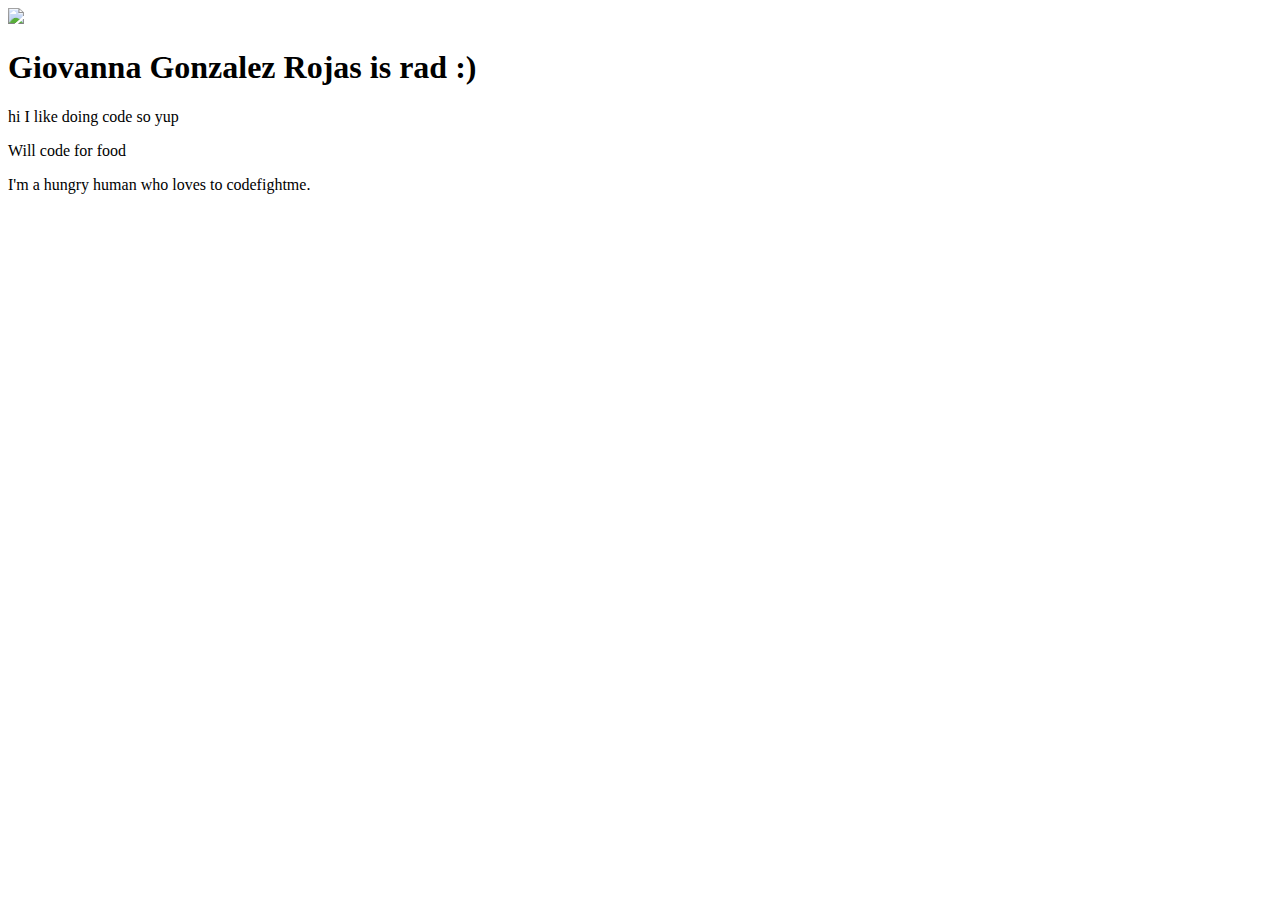
==== index.html @ 5dcc5512 "Update index.html" ====
<!DOCTYPE html>
<html>
    <head>
        <link rel="stylesheet" href="style.css" />
        <title>lol hi</title>
    </head>
    <body>
    <img src="http://img06.deviantart.net/7515/i/2016/124/2/a/squidwards_dab_____by_themlgnupescooper-da1azqt.png">
     <h1>Giovanna Gonzalez Rojas is rad :)</h1>
    <p>hi I like doing code so yup</p>
    <p>Will code for food</p>
        <p>I'm a hungry human who loves to code<p1>fightme</p1>.</p>
    <!--https://www.freecodecamp.org/map//-->
    <audio id="dududu" loop autoplay>
        <source src="johncena.mp3" type="audio/mpeg">
    </audio>
    </body>
</html>
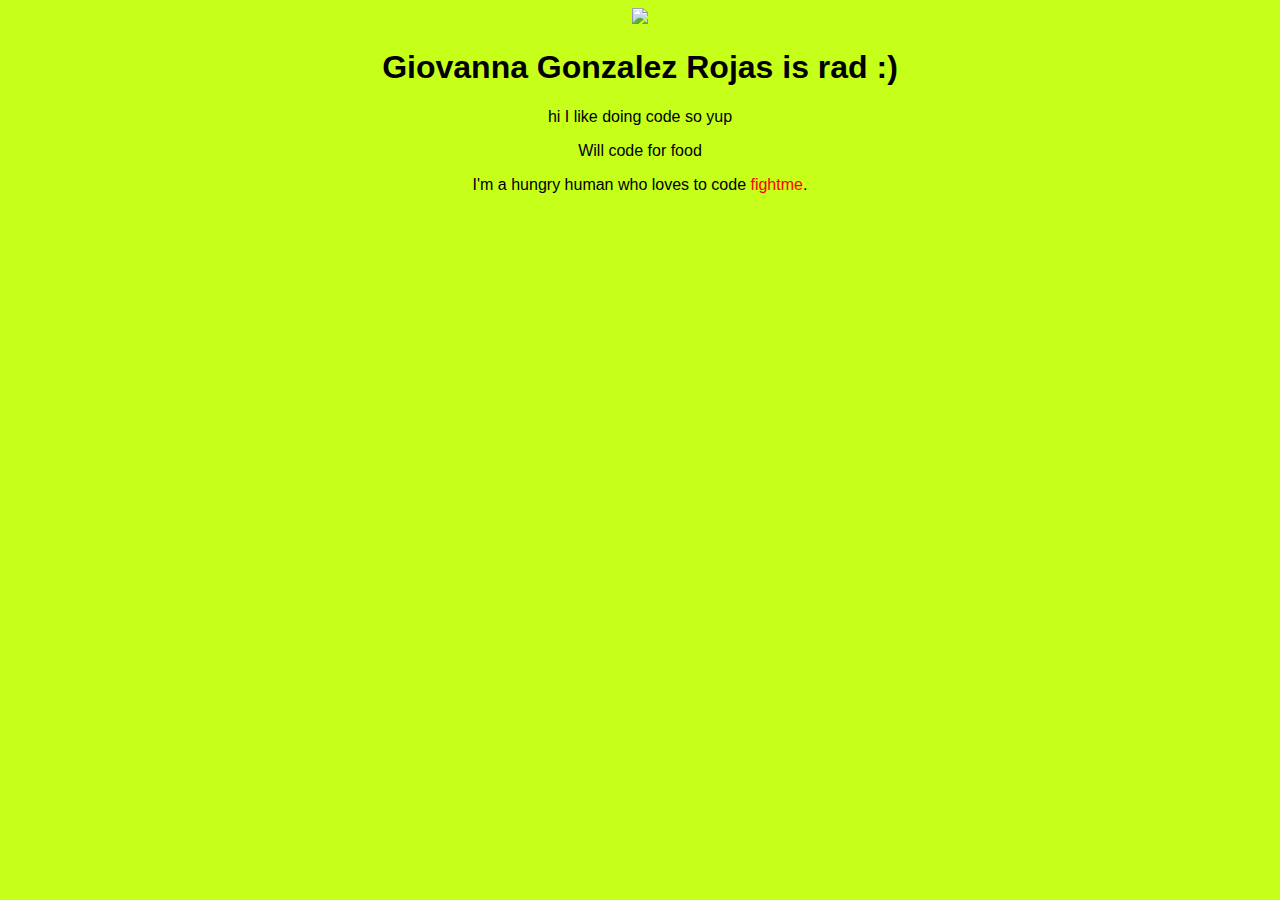
==== commit 660bddcb: "Update index.html" ====
--- a/index.html
+++ b/index.html
@@ -3,13 +3,14 @@
     <head>
         <link rel="stylesheet" href="style.css" />
         <title>lol hi</title>
+         <link rel="shortcut icon" href="" type="image" sizes="18x18">
     </head>
     <body>
     <img src="http://img06.deviantart.net/7515/i/2016/124/2/a/squidwards_dab_____by_themlgnupescooper-da1azqt.png">
      <h1>Giovanna Gonzalez Rojas is rad :)</h1>
     <p>hi I like doing code so yup</p>
     <p>Will code for food</p>
-        <p>I'm a hungry human who loves to code<p1>fightme</p1>.</p>
+        <p>I'm a hungry human who loves to code <p1>fightme</p1>.</p>
     <!--https://www.freecodecamp.org/map//-->
     <audio id="dududu" loop autoplay>
         <source src="johncena.mp3" type="audio/mpeg">
--- a/style.css
+++ b/style.css
@@ -0,0 +1,14 @@
+img{ 
+    width: 200px;
+}
+body
+{   text-align: center;
+    font-family: "Arial";
+}
+body {
+    background-color: #c6ff1a;
+}
+p1{
+color:red;
+    lol
+}
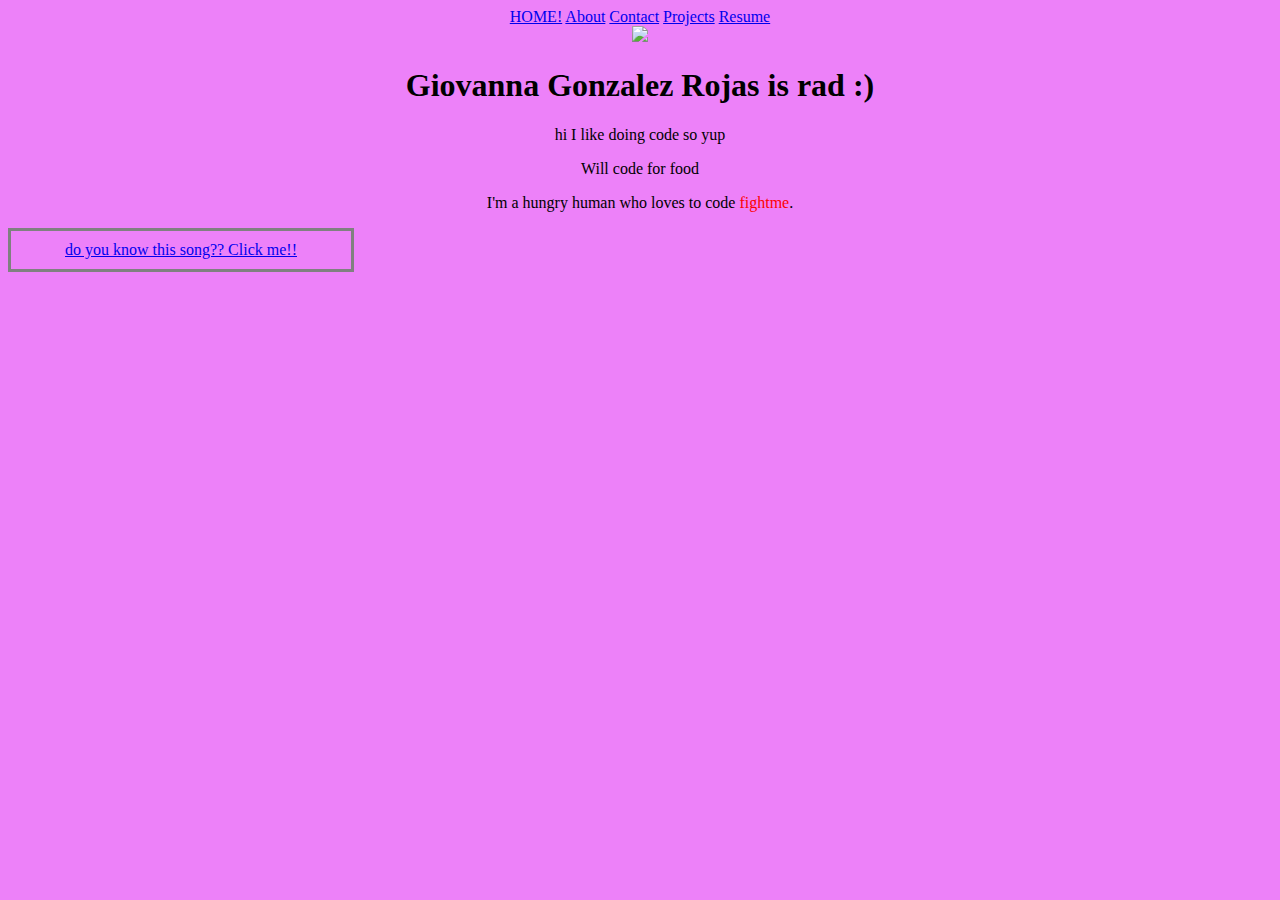
==== commit 7eae6425: "Update index.html" ====
--- a/index.html
+++ b/index.html
@@ -3,17 +3,23 @@
     <head>
         <link rel="stylesheet" href="style.css" />
         <title>lol hi</title>
-         <link rel="shortcut icon" href="" type="image" sizes="18x18">
+         <link rel="shortcut icon" href="me.JPG" type="image" sizes="18x18">
     </head>
     <body>
+         <nav>
+            <a href="index.html">HOME!</a>
+            <a href="about.html">About</a>
+            <a href="contact.html">Contact</a>
+            <a href="projects.html">Projects</a>
+            <a href="resume.html">Resume</a>
+            </nav></div>
     <img src="http://img06.deviantart.net/7515/i/2016/124/2/a/squidwards_dab_____by_themlgnupescooper-da1azqt.png">
      <h1>Giovanna Gonzalez Rojas is rad :)</h1>
     <p>hi I like doing code so yup</p>
     <p>Will code for food</p>
         <p>I'm a hungry human who loves to code <p1>fightme</p1>.</p>
-    <!--https://www.freecodecamp.org/map//-->
-    <audio id="dududu" loop autoplay>
-        <source src="johncena.mp3" type="audio/mpeg">
-    </audio>
+     <div id="whynot">
+            <a href="https://youtu.be/kA8_EEq7e2Y" target="_blank" id="gorillaz">do you know this song?? Click me!!</a>
+            <br>
     </body>
 </html>
--- a/style.css
+++ b/style.css
@@ -3,12 +3,18 @@
 }
 body
 {   text-align: center;
-    font-family: "Arial";
+    font-family: "Comic Sans MS ";
 }
 body {
-    background-color: #c6ff1a;
+    background-color: #ed81f9;
 }
 p1{
 color:red;
     lol
 }
+<!--div {
+    width: 320px;
+    padding: 10px;
+    border: 3px solid gray;
+    margin: 0;
+}-->
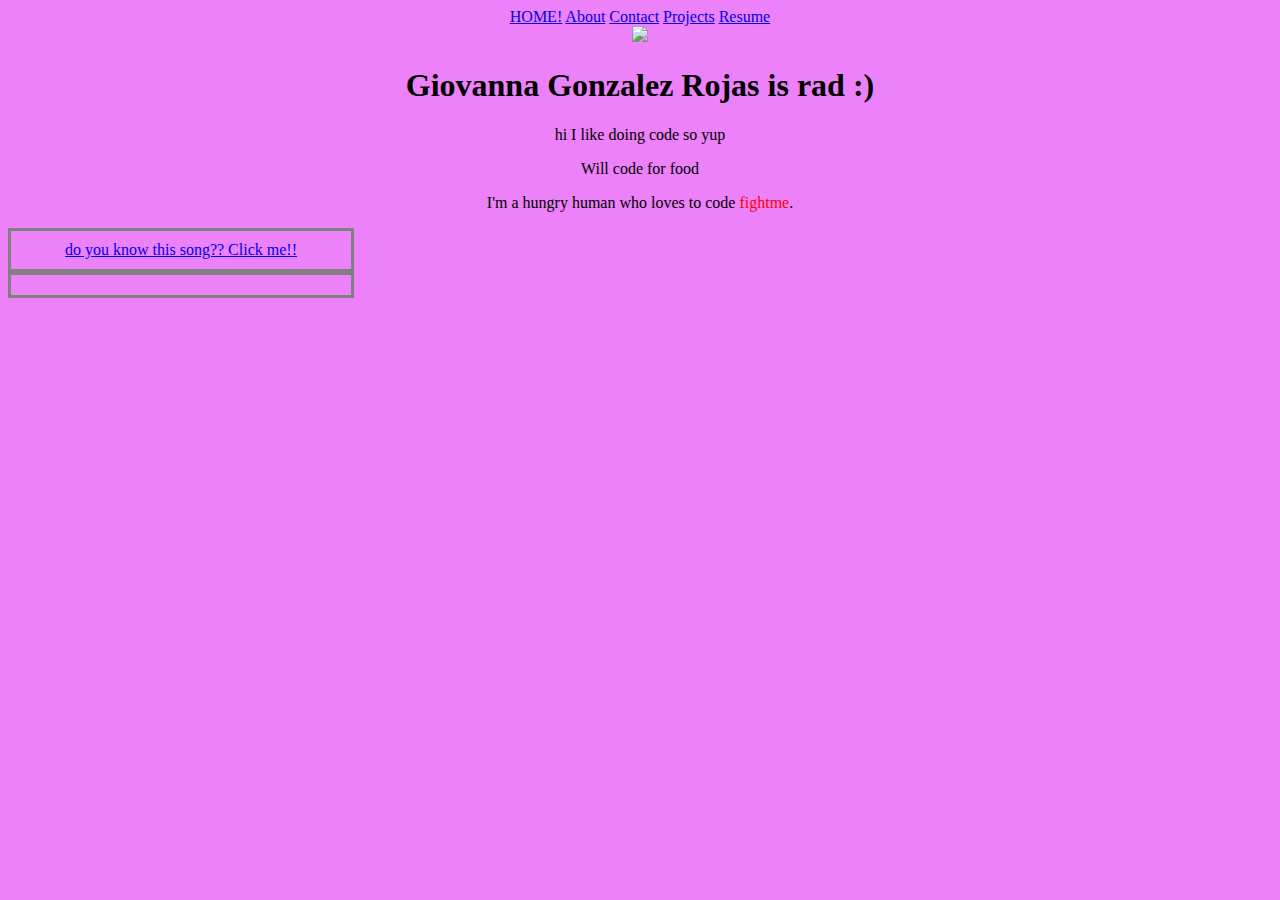
==== commit ccb3561e: "Update index.html" ====
--- a/index.html
+++ b/index.html
@@ -21,5 +21,9 @@
      <div id="whynot">
             <a href="https://youtu.be/kA8_EEq7e2Y" target="_blank" id="gorillaz">do you know this song?? Click me!!</a>
             <br>
+    </div>
+     <div id="ihate">
+         <if love was so great, why is there so many divorced families??
+     </div>
     </body>
 </html>
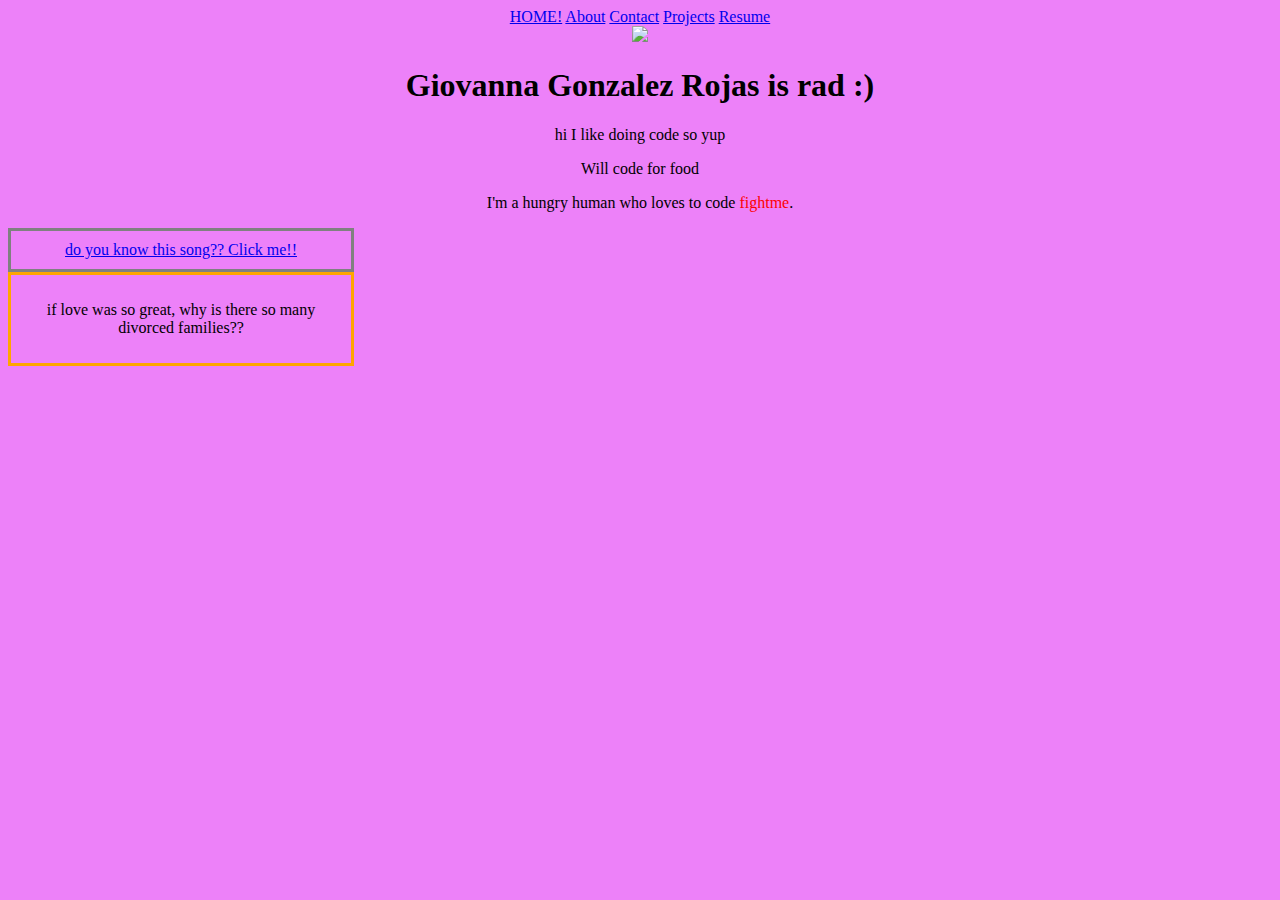
==== commit e84a4dcb: "Update index.html" ====
--- a/index.html
+++ b/index.html
@@ -23,7 +23,7 @@
             <br>
     </div>
      <div id="ihate">
-         <if love was so great, why is there so many divorced families??
+         <P>if love was so great, why is there so many divorced families??</p>
      </div>
     </body>
 </html>
--- a/style.css
+++ b/style.css
@@ -12,9 +12,15 @@
 color:red;
     lol
 }
-<!--div {
+#whynot {
     width: 320px;
     padding: 10px;
     border: 3px solid gray;
     margin: 0;
-}-->
+}
+#ihate{
+ width: 320px;
+    padding: 10px;
+    border: 3px solid orange;
+    margin: 0;
+}
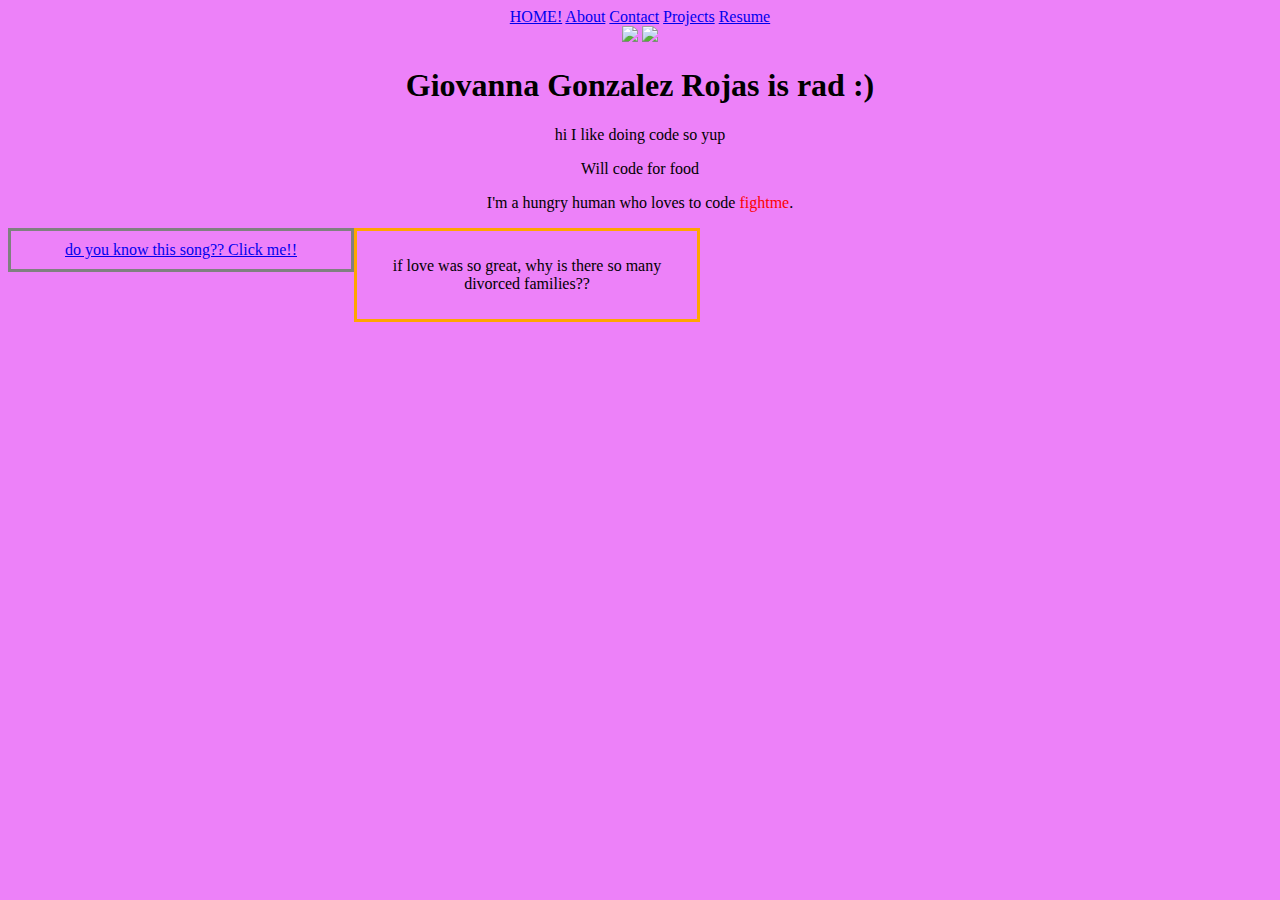
==== commit 1a609a9b: "Update index.html" ====
--- a/index.html
+++ b/index.html
@@ -13,6 +13,7 @@
             <a href="projects.html">Projects</a>
             <a href="resume.html">Resume</a>
             </nav></div>
+    <img src="flower_tumblr.gif">
     <img src="http://img06.deviantart.net/7515/i/2016/124/2/a/squidwards_dab_____by_themlgnupescooper-da1azqt.png">
      <h1>Giovanna Gonzalez Rojas is rad :)</h1>
     <p>hi I like doing code so yup</p>
--- a/style.css
+++ b/style.css
@@ -17,10 +17,12 @@
     padding: 10px;
     border: 3px solid gray;
     margin: 0;
+    float:left; 
 }
 #ihate{
  width: 320px;
     padding: 10px;
     border: 3px solid orange;
     margin: 0;
+    float:left; 
 }
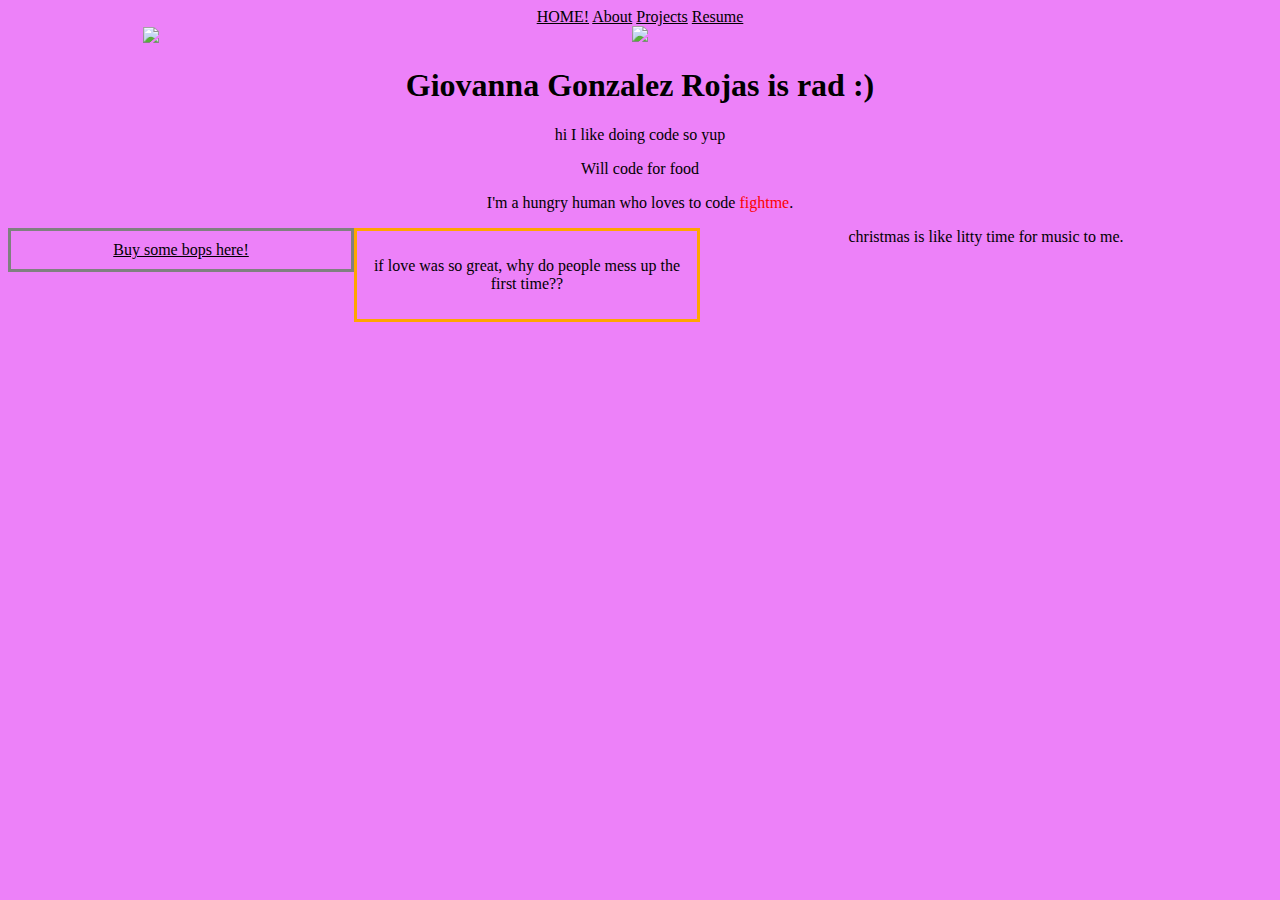
==== commit bcc3d5ab: "Update index.html" ====
--- a/index.html
+++ b/index.html
@@ -9,22 +9,22 @@
          <nav>
             <a href="index.html">HOME!</a>
             <a href="about.html">About</a>
-            <a href="contact.html">Contact</a>
             <a href="projects.html">Projects</a>
             <a href="resume.html">Resume</a>
             </nav></div>
-    <img src="flower_tumblr.gif">
+   <div id="timewarp" ><img src="flower_tumblr.gif"></div>
     <img src="http://img06.deviantart.net/7515/i/2016/124/2/a/squidwards_dab_____by_themlgnupescooper-da1azqt.png">
      <h1>Giovanna Gonzalez Rojas is rad :)</h1>
     <p>hi I like doing code so yup</p>
     <p>Will code for food</p>
         <p>I'm a hungry human who loves to code <p1>fightme</p1>.</p>
      <div id="whynot">
-            <a href="https://youtu.be/kA8_EEq7e2Y" target="_blank" id="gorillaz">do you know this song?? Click me!!</a>
+            <a href="http://www.rasputinmusic.com/" target="_blank" id="rasputin">Buy some bops here!</a>
             <br>
     </div>
      <div id="ihate">
-         <P>if love was so great, why is there so many divorced families??</p>
+         <P>if love was so great, why do people mess up the first time??</p>
      </div>
+    <div class="xmas">christmas is like litty time for music to me.</div>
     </body>
 </html>
--- a/style.css
+++ b/style.css
@@ -26,3 +26,16 @@
     margin: 0;
     float:left; 
 }
+
+#timewarp{
+    position: absolute;
+    left: 0px;
+    width: 300px;
+    padding: 1px;
+}
+a{
+color:black;
+}
+a.active{
+color:blue;
+}
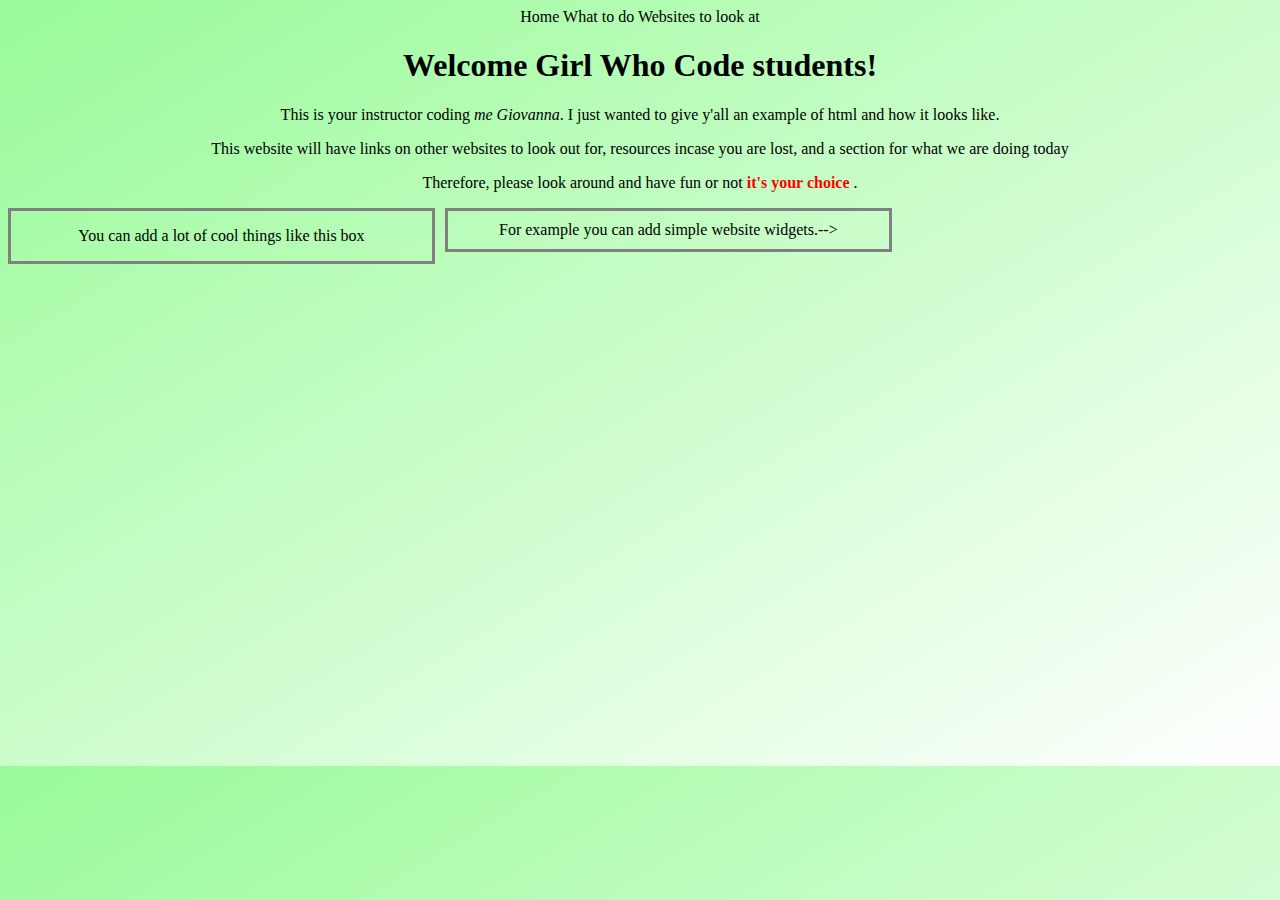
==== commit b0039bb6: "Add files via upload" ====
--- a/index.html
+++ b/index.html
@@ -1,30 +1,45 @@
+    
 <!DOCTYPE html>
 <html>
     <head>
+        <link href="https://cdn.jsdelivr.net/npm/bootstrap@5.0.2/dist/css/bootstrap.min.css" rel="stylesheet" integrity="sha384-EVSTQN3/azprG1Anm3QDgpJLIm9Nao0Yz1ztcQTwFspd3yD65VohhpuuCOmLASjC" crossorigin="anonymous">
         <link rel="stylesheet" href="style.css" />
-        <title>lol hi</title>
-         <link rel="shortcut icon" href="me.JPG" type="image" sizes="18x18">
+        <title>SLHS GWC</title>
+         <link rel="shortcut icon" href="GWC_logo.png" type="image" sizes="18x18">
     </head>
     <body>
+         <!--<audio autoplay loop>
+        <source src="y2mate.com - Gurenge__IkopJwRDKU.mp3" type="audio/mpeg">
+      </audio>-->
          <nav>
-            <a href="index.html">HOME!</a>
-            <a href="about.html">About</a>
-            <a href="projects.html">Projects</a>
-            <a href="resume.html">Resume</a>
+            <a href="index.html">Home</a>
+            <a href="sched.html">What to do</a>
+            <a href="webbers.html">Websites to look at</a>
             </nav></div>
-   <div id="timewarp" ><img src="flower_tumblr.gif"></div>
-    <img src="http://img06.deviantart.net/7515/i/2016/124/2/a/squidwards_dab_____by_themlgnupescooper-da1azqt.png">
-     <h1>Giovanna Gonzalez Rojas is rad :)</h1>
-    <p>hi I like doing code so yup</p>
-    <p>Will code for food</p>
-        <p>I'm a hungry human who loves to code <p1>fightme</p1>.</p>
-     <div id="whynot">
+  <!-- <div class="row">
+        <div class="colum">
+            <div class="flow">
+                <img src="flower_tumblr.gif"></div></div>
+        <div class="colum">
+    <img src="IMG_3690 (1).JPG">
+        </div>
+        <div class="colum"><div class="flow">
+    <img src="flower_tumblr.gif">
+            </div>
+        </div></div>--> 
+    
+     <h1>Welcome Girl Who Code students!</h1>
+    <p>This is your instructor coding <i>me Giovanna</i>. I just wanted to give y'all an example of html and how it looks like.</ew> </p>
+    <p>This website will have links on other websites to look out for, resources incase you are lost, and a section for what we are doing today</p>
+        <p> Therefore, please look around and have fun or not <p1><b>it's your choice </b></p1>.</p>
+     <!--<div id="whynot">
             <a href="http://www.rasputinmusic.com/" target="_blank" id="rasputin">Buy some bops here!</a>
             <br>
+    </div>-->
+    <div id="whynot">
+        <p>You can add a lot of cool things like this box</p>
     </div>
-     <div id="ihate">
-         <P>if love was so great, why do people mess up the first time??</p>
-     </div>
-    <div class="xmas">christmas is like litty time for music to me.</div>
+    <div id="needBorder">For example you can add simple website widgets.--></div>
+    <iframe class=center-align src="https://open.spotify.com/embed/playlist/3tOfHhsF3Il8iBu19N9F99?utm_source=generator" width="30%" height="380" frameBorder="0" allowfullscreen="" allow="autoplay; clipboard-write; encrypted-media; fullscreen; picture-in-picture"></iframe>
     </body>
 </html>
--- a/style.css
+++ b/style.css
@@ -6,36 +6,74 @@
     font-family: "Comic Sans MS ";
 }
 body {
-    background-color: #ed81f9;
+    height: 750px;
+    background-color: lightblue;
+    background-image: linear-gradient(to bottom right, palegreen, white);
 }
 p1{
 color:red;
     lol
 }
+
+
+
+.colum {
+  float: left;
+  width: 33.33%;
+  padding: 10px;
+}
+
+/* Clearfix (clear floats) */
+.row::after {
+  content: "";
+  clear: both;
+  display: table;
+}
 #whynot {
-    width: 320px;
-    padding: 10px;
+    width: 33.3%;
+    padding: 0px;
     border: 3px solid gray;
     margin: 0;
     float:left; 
 }
+#needBorder{
+    width: 33.3%;
+    padding: 10px;
+    border: 3px solid gray;
+    margin-left: 10px;
+    margin-bottom: 10px;
+    float:left;
+}
 #ihate{
- width: 320px;
-    padding: 10px;
+ width: 33.3%;
+    padding: 0px;
     border: 3px solid orange;
     margin: 0;
     float:left; 
+    max-width: 100%;
+
+}
+.potatoe{
+
+    padding:10px;
+    border: 3px solid green;
+    margin: 0;
+    float:left;
+    max-width: 100%;
 }
 
-#timewarp{
-    position: absolute;
-    left: 0px;
-    width: 300px;
-    padding: 1px;
-}
 a{
 color:black;
+text-decoration:none;
 }
+a.visited{
+color:green;
+}
+a.hover{
+color:blue;
+background-color:light green;
+text-decoration: underline;
+}
+
 a.active{
-color:blue;
-}
+color:purple;}
